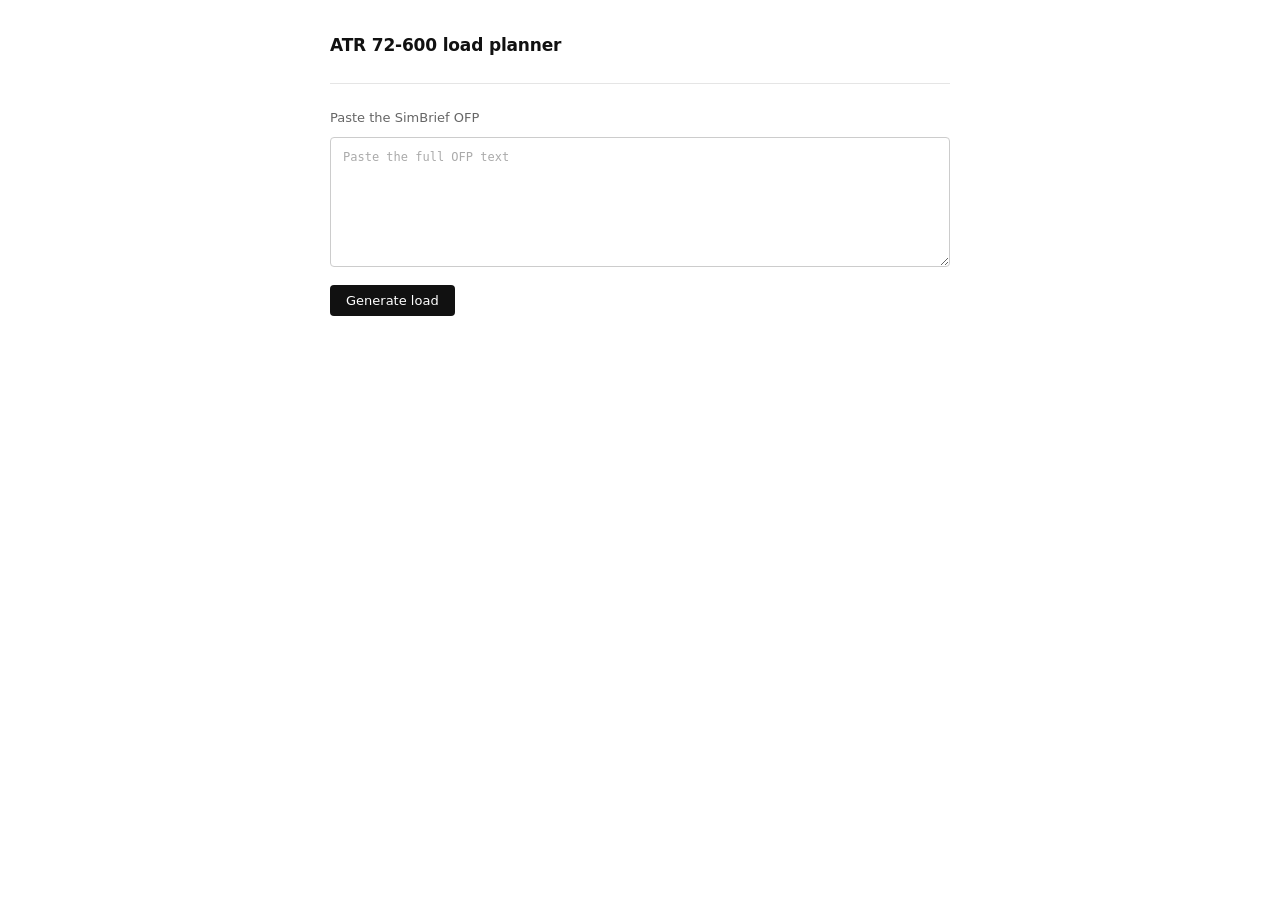
==== index.html @ 78048db7 "Add the ATR load planner" ====
<!doctype html>
<html lang="en">
  <head>
    <meta charset="utf-8" />
    <meta name="viewport" content="width=device-width, initial-scale=1" />
    <title>ATR 72-600 load planner</title>
    <link rel="stylesheet" href="style.css" />
  </head>
  <body>
    <main>
      <h1>ATR 72-600 load planner</h1>

      <section>
        <label for="ofpText">Paste the SimBrief OFP</label>
        <textarea
          id="ofpText"
          rows="6"
          spellcheck="false"
          placeholder="Paste the full OFP text"
        ></textarea>
        <div class="actions">
          <button onclick="parseOFP()">Generate load</button>
        </div>
        <div id="statusBox" class="status" hidden></div>
      </section>

      <section id="flightCard" hidden>
        <div id="flightStrip" class="flight"></div>
      </section>

      <section id="efbCard" hidden>
        <table id="efbRows"></table>

        <details>
          <summary>CG verification <span id="cgSummary"></span></summary>

          <table>
            <tr>
              <td>CG</td>
              <td id="cgPercent">-</td>
            </tr>
            <tr>
              <td>Pitch trim</td>
              <td id="cgTrim">-</td>
            </tr>
            <tr>
              <td>Status</td>
              <td id="cgStatus">-</td>
            </tr>
          </table>

          <div class="bar">
            <i id="macOk"></i>
            <b id="macPointer"></b>
          </div>

          <div class="actions">
            <a
              href="#"
              onclick="
                copyAll();
                return false;
              "
              >Copy all</a
            >
          </div>
        </details>

        <div class="actions">
          <button onclick="regenerate()">Regenerate</button>
        </div>
      </section>
    </main>

    <script src="script.js"></script>
  </body>
</html>
---- style.css ----
* {
  box-sizing: border-box;
}

body {
  margin: 0;
  padding: 32px 20px 64px;
  background: #fff;
  color: #111;
  font:
    14px/1.6 system-ui,
    sans-serif;
}

main {
  max-width: 620px;
  margin: 0 auto;
}

h1 {
  margin: 0;
  font-size: 17px;
  font-weight: 600;
  letter-spacing: -0.01em;
}

section {
  margin-top: 24px;
  padding-top: 24px;
  border-top: 1px solid #e5e5e5;
}

label {
  display: block;
  margin-bottom: 8px;
  font-size: 13px;
  color: #666;
}

textarea {
  width: 100%;
  padding: 10px 12px;
  border: 1px solid #ccc;
  border-radius: 4px;
  font-family: ui-monospace, monospace;
  font-size: 12px;
  line-height: 1.5;
  resize: vertical;
}

textarea::placeholder {
  color: #aaa;
}

textarea:focus {
  outline: 2px solid #111;
  outline-offset: -1px;
}

button {
  padding: 8px 16px;
  border: 0;
  border-radius: 4px;
  background: #111;
  color: #fff;
  font:
    500 13px system-ui,
    sans-serif;
  cursor: pointer;
}

button:hover {
  background: #333;
}

.actions {
  display: flex;
  align-items: center;
  gap: 16px;
  margin-top: 12px;
}

.actions a {
  font-size: 13px;
  color: #666;
}

.status {
  margin-top: 10px;
  font-size: 12px;
}

.ok {
  color: #067a48;
}

.bad {
  color: #ad1f1f;
}

.flight {
  display: flex;
  flex-wrap: wrap;
  gap: 20px;
  font-family: ui-monospace, monospace;
  font-size: 12px;
  color: #444;
}

table {
  width: 100%;
  border-collapse: collapse;
}

details {
  margin-top: 20px;
}

summary {
  font-size: 12px;
  color: #666;
  cursor: pointer;
}

summary span {
  color: #111;
}

details table {
  margin-top: 8px;
}

details .bar {
  margin-top: 10px;
}

td {
  padding: 4px 0;
}

td + td {
  text-align: right;
  font-family: ui-monospace, monospace;
  font-variant-numeric: tabular-nums;
}

tr.head td {
  padding-top: 20px;
  font-family: inherit;
  font-size: 11px;
  color: #999;
}

tr.head:first-child td {
  padding-top: 0;
}

#cgPercent,
#cgTrim {
  font-size: 15px;
}

.bar {
  position: relative;
  height: 6px;
  margin: 14px 0 0;
  background: #eee;
}

.bar i {
  position: absolute;
  top: 0;
  bottom: 0;
  left: 0;
  background: #d7f0e2;
}

.bar b {
  position: absolute;
  top: -4px;
  width: 2px;
  height: 14px;
  background: #111;
}

[hidden] {
  display: none !important;
}
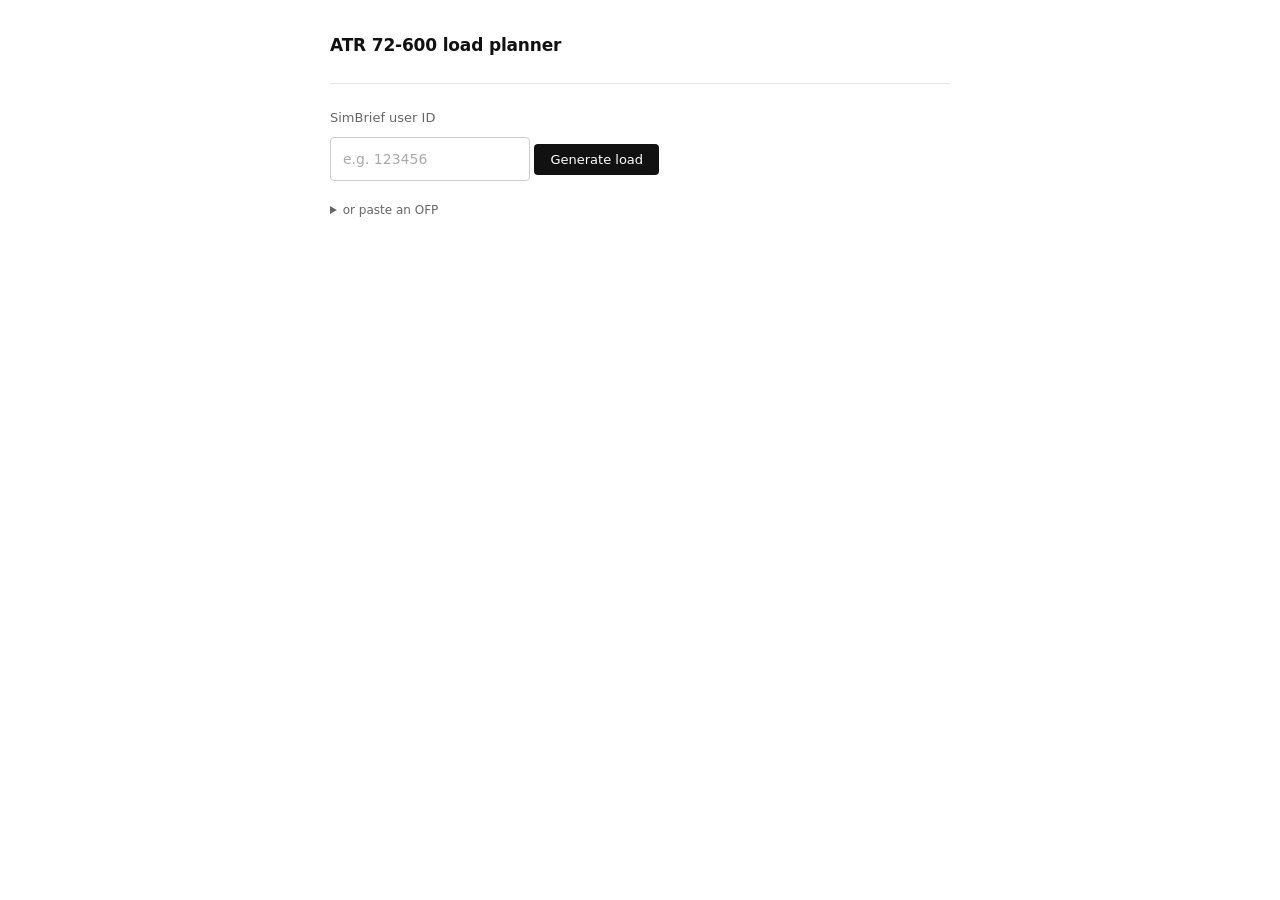
==== commit 15baa6b2: "Fetch the OFP from SimBrief" ====
--- a/index.html
+++ b/index.html
@@ -11,16 +11,31 @@
       <h1>ATR 72-600 load planner</h1>
 
       <section>
-        <label for="ofpText">Paste the SimBrief OFP</label>
-        <textarea
-          id="ofpText"
-          rows="6"
-          spellcheck="false"
-          placeholder="Paste the full OFP text"
-        ></textarea>
-        <div class="actions">
-          <button onclick="parseOFP()">Generate load</button>
+        <label for="simbriefId">SimBrief user ID</label>
+        <div class="row">
+          <input
+            id="simbriefId"
+            type="text"
+            inputmode="numeric"
+            autocomplete="off"
+            placeholder="e.g. 123456"
+          />
+          <button onclick="loadSimBrief()">Generate load</button>
         </div>
+
+        <details>
+          <summary>or paste an OFP</summary>
+          <textarea
+            id="ofpText"
+            rows="6"
+            spellcheck="false"
+            placeholder="Paste the full OFP text"
+          ></textarea>
+          <div class="actions">
+            <button onclick="parseOFP()">Use pasted OFP</button>
+          </div>
+        </details>
+
         <div id="statusBox" class="status" hidden></div>
       </section>
 
@@ -54,20 +69,19 @@
             <b id="macPointer"></b>
           </div>
 
-          <div class="actions">
-            <a
-              href="#"
-              onclick="
-                copyAll();
-                return false;
-              "
-              >Copy all</a
-            >
-          </div>
+          <table id="weightRows"></table>
         </details>
 
         <div class="actions">
           <button onclick="regenerate()">Regenerate</button>
+          <a
+            href="#"
+            onclick="
+              copyAll();
+              return false;
+            "
+            >Copy all</a
+          >
         </div>
       </section>
     </main>
--- a/style.css
+++ b/style.css
@@ -37,21 +37,33 @@
   color: #666;
 }
 
+input,
 textarea {
-  width: 100%;
   padding: 10px 12px;
   border: 1px solid #ccc;
   border-radius: 4px;
+  font: inherit;
+}
+
+input {
+  flex: 1;
+  min-width: 120px;
+}
+
+textarea {
+  width: 100%;
   font-family: ui-monospace, monospace;
   font-size: 12px;
   line-height: 1.5;
   resize: vertical;
 }
 
+input::placeholder,
 textarea::placeholder {
   color: #aaa;
 }
 
+input:focus,
 textarea:focus {
   outline: 2px solid #111;
   outline-offset: -1px;
@@ -130,6 +142,10 @@
   margin-top: 8px;
 }
 
+details textarea {
+  margin-top: 10px;
+}
+
 details .bar {
   margin-top: 10px;
 }
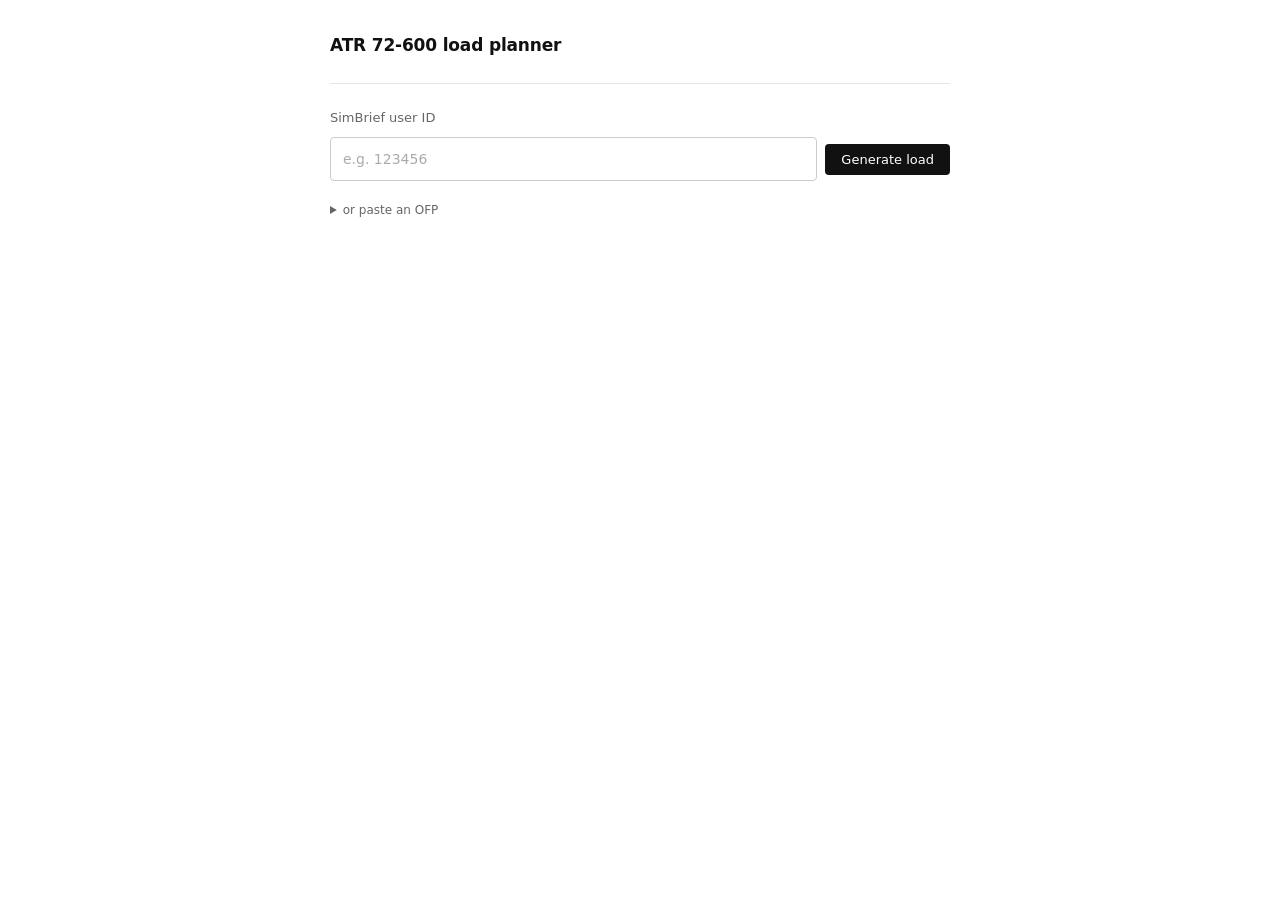
==== commit a6d2e5fb: "Submit the user ID with enter" ====
--- a/index.html
+++ b/index.html
@@ -12,7 +12,13 @@
 
       <section>
         <label for="simbriefId">SimBrief user ID</label>
-        <div class="row">
+        <form
+          class="row"
+          onsubmit="
+            loadSimBrief();
+            return false;
+          "
+        >
           <input
             id="simbriefId"
             type="text"
@@ -20,8 +26,8 @@
             autocomplete="off"
             placeholder="e.g. 123456"
           />
-          <button onclick="loadSimBrief()">Generate load</button>
-        </div>
+          <button type="submit">Generate load</button>
+        </form>
 
         <details>
           <summary>or paste an OFP</summary>
--- a/style.css
+++ b/style.css
@@ -85,11 +85,29 @@
   background: #333;
 }
 
+button:focus-visible {
+  outline: 2px solid #111;
+  outline-offset: 2px;
+}
+
 .actions {
   display: flex;
   align-items: center;
   gap: 16px;
   margin-top: 12px;
+}
+
+.row {
+  display: flex;
+  flex-wrap: wrap;
+  align-items: center;
+  gap: 8px;
+}
+
+@media (max-width: 480px) {
+  .row > button {
+    width: 100%;
+  }
 }
 
 .actions a {
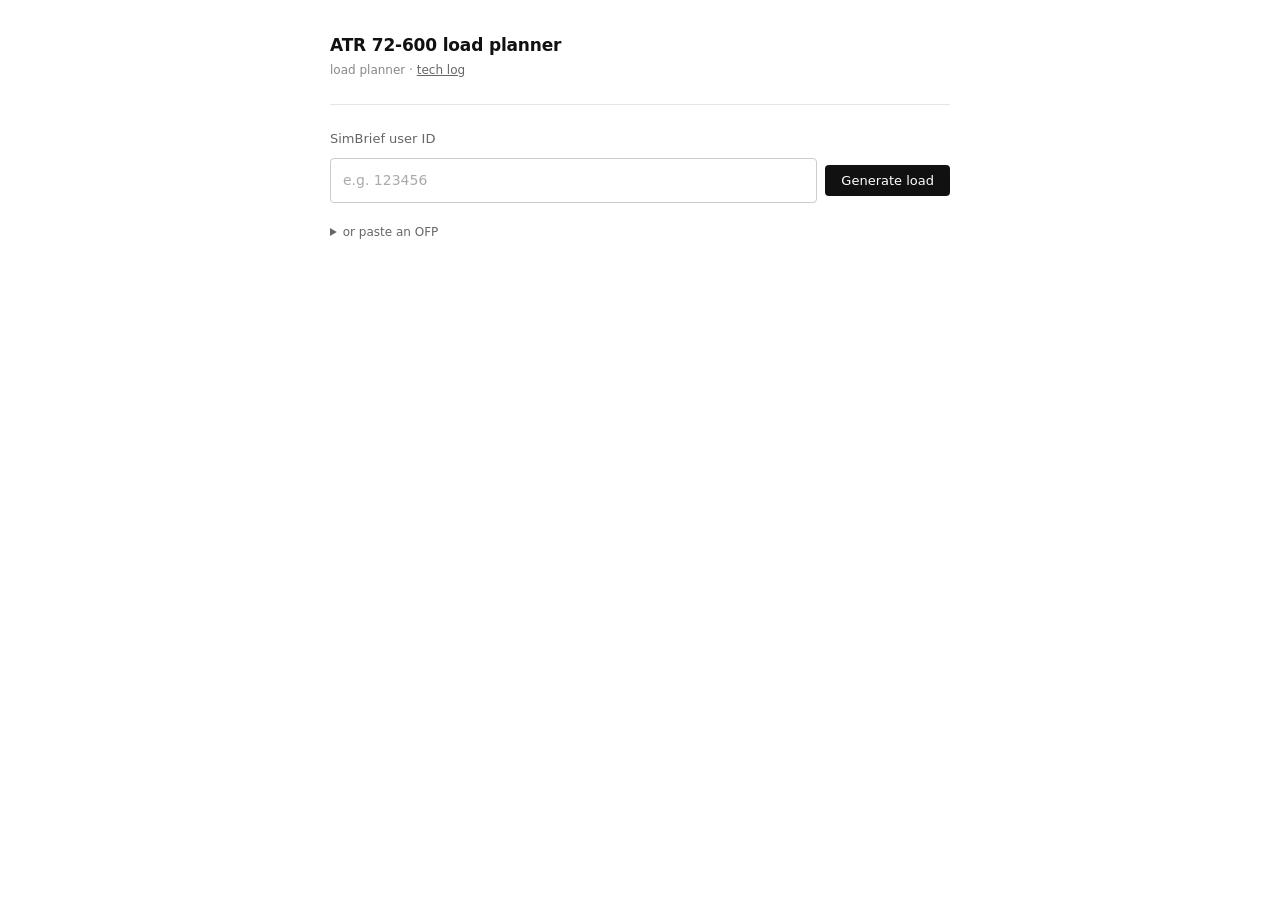
==== commit 38de8d7e: "Link the tools and confirm the copy" ====
--- a/index.html
+++ b/index.html
@@ -9,6 +9,7 @@
   <body>
     <main>
       <h1>ATR 72-600 load planner</h1>
+      <p class="sub">load planner · <a href="techlog.html">tech log</a></p>
 
       <section>
         <label for="simbriefId">SimBrief user ID</label>
@@ -92,6 +93,6 @@
       </section>
     </main>
 
-    <script src="script.js"></script>
+    <script src="planner.js"></script>
   </body>
 </html>
--- a/style.css
+++ b/style.css
@@ -220,3 +220,90 @@
 [hidden] {
   display: none !important;
 }
+
+.sub {
+  margin-top: 2px;
+  font-size: 12px;
+  color: #888;
+}
+
+.sub a {
+  color: #666;
+}
+
+.spaced {
+  margin-top: 16px;
+}
+
+#pilotId,
+#prevArr {
+  width: 100%;
+}
+
+.aircraft {
+  display: flex;
+  align-items: baseline;
+  gap: 10px;
+  margin: 0 0 14px;
+  font-family: ui-monospace, monospace;
+}
+
+#operator {
+  font-size: 15px;
+  font-weight: 600;
+}
+
+#reg {
+  font-size: 12px;
+  color: #888;
+}
+
+.note {
+  margin-top: 10px;
+  font-size: 12px;
+  color: #8a6d3b;
+}
+
+.warn {
+  color: #8a6d3b;
+}
+
+#fields {
+  margin-top: 14px;
+}
+
+#fields td:first-child {
+  width: 130px;
+  font-size: 12px;
+  color: #666;
+}
+
+#fields td + td {
+  text-align: left;
+  font-family: inherit;
+}
+
+#fields td input {
+  width: 100%;
+  padding: 6px 8px;
+  font-family: ui-monospace, monospace;
+  font-size: 13px;
+}
+
+pre {
+  margin: 14px 0 0;
+  padding: 10px;
+  background: #f6f6f6;
+  border: 1px solid #e5e5e5;
+  border-radius: 4px;
+  font-family: ui-monospace, monospace;
+  font-size: 11px;
+  white-space: pre;
+  overflow-x: auto;
+}
+
+.prev-value {
+  margin-top: 6px;
+  font-size: 12px;
+  color: #888;
+}
